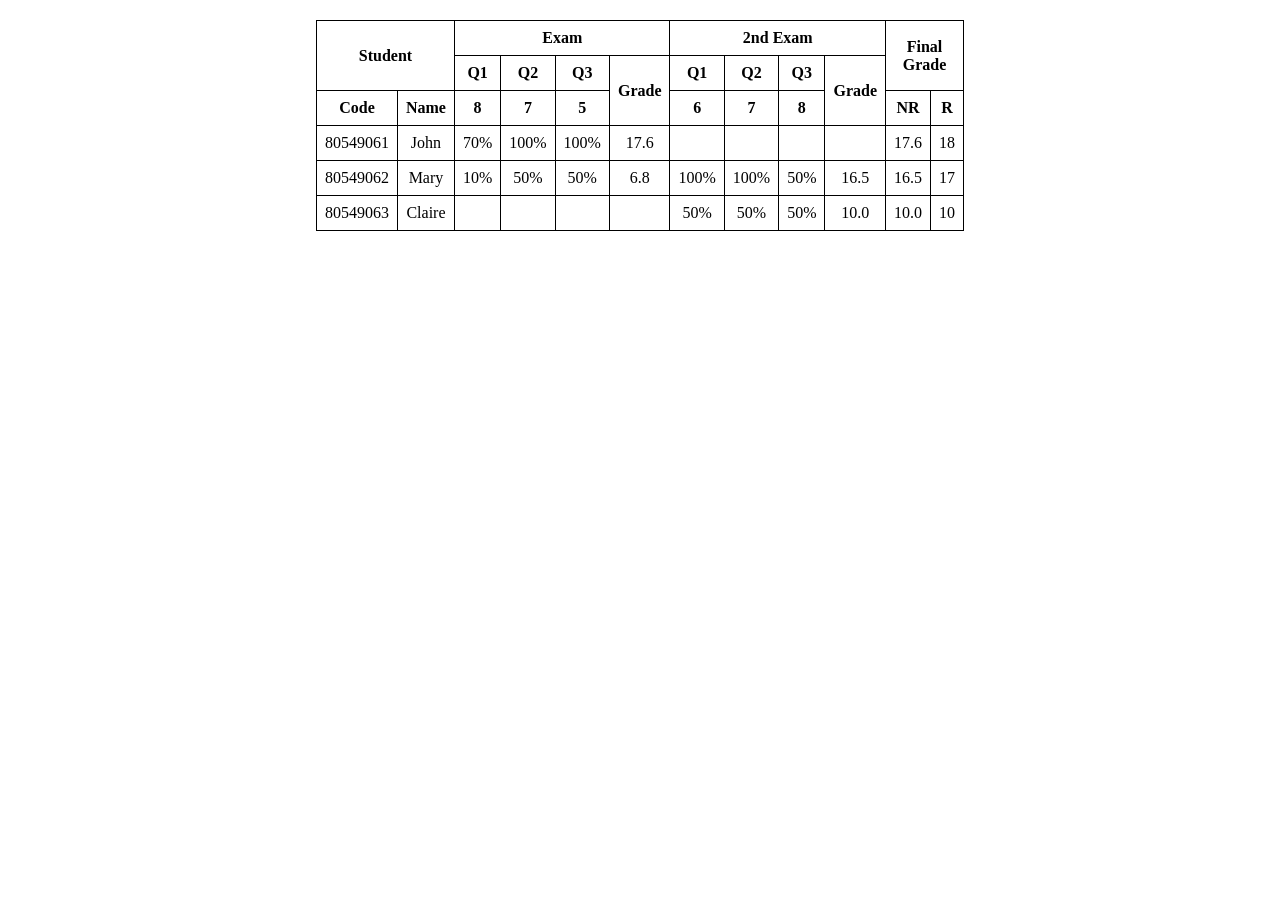
==== THUCHANH01/BAITH03/index.html @ 6b1ce9e1 "Bai thuc hanh 01" ====
<!DOCTYPE html>
<html lang="vi">
<head>
    <meta charset="UTF-8">
    <meta name="viewport" content="width=device-width, initial-scale=1.0">
    <title>Bài tập 03</title>
    <link rel="stylesheet" href="style.css">
</head>
<body>

<table>
    <tr>
        <th rowspan="2" colspan = "2">Student</th>
        <th colspan="4">Exam</th>
        <th colspan="4">2nd Exam</th>
        <th colspan="2" rowspan="2">Final Grade</th>
    </tr>
    <tr>
        <th>Q1</th>
        <th>Q2</th>
        <th>Q3</th>
        <th rowspan = "2">Grade</th>
        <th>Q1</th>
        <th>Q2</th>
        <th>Q3</th>
        <th rowspan = "2">Grade</th>
    </tr>
    <tr>
        <th>Code</th>
        <th>Name</th>
        <th>8</th>
        <th>7</th>
        <th>5</th>
        <th>6</th>
        <th>7</th>
        <th>8</th>
        <th>NR</th>
        <th>R</th>
    </tr>
    <tr>
        <td>80549061</td>
        <td>John</td>
        <td>70%</td>
        <td>100%</td>
        <td>100%</td>
        <td>17.6</td>
        <td></td>
        <td></td>
        <td></td>
        <td></td>
        <td>17.6</td>
        <td>18</td>
    </tr>

    <tr>
        <td>80549062</td>
        <td>Mary</td>
        <td>10%</td>
        <td>50%</td>
        <td>50%</td>
        <td>6.8</td>
        <td>100%</td>
        <td>100%</td>
        <td>50%</td>
        <td>16.5</td>
        <td>16.5</td>
        <td>17</td>
    </tr>

    <tr>
        <td>80549063</td>
        <td>Claire</td>
        <td></td>
        <td></td>
        <td></td>
        <td></td>
        <td>50%</td>
        <td>50%</td>
        <td>50%</td>
        <td>10.0</td>
        <td>10.0</td>
        <td>10</td>
    </tr>
</table>
</body>
</html>
---- THUCHANH01/BAITH03/style.css ----
table {
    border-collapse:collapse;
    width:40%;
    margin:20px auto;
    text-align: center;
}
th,td{
    border: 1px solid black;
    padding: 8px;
}
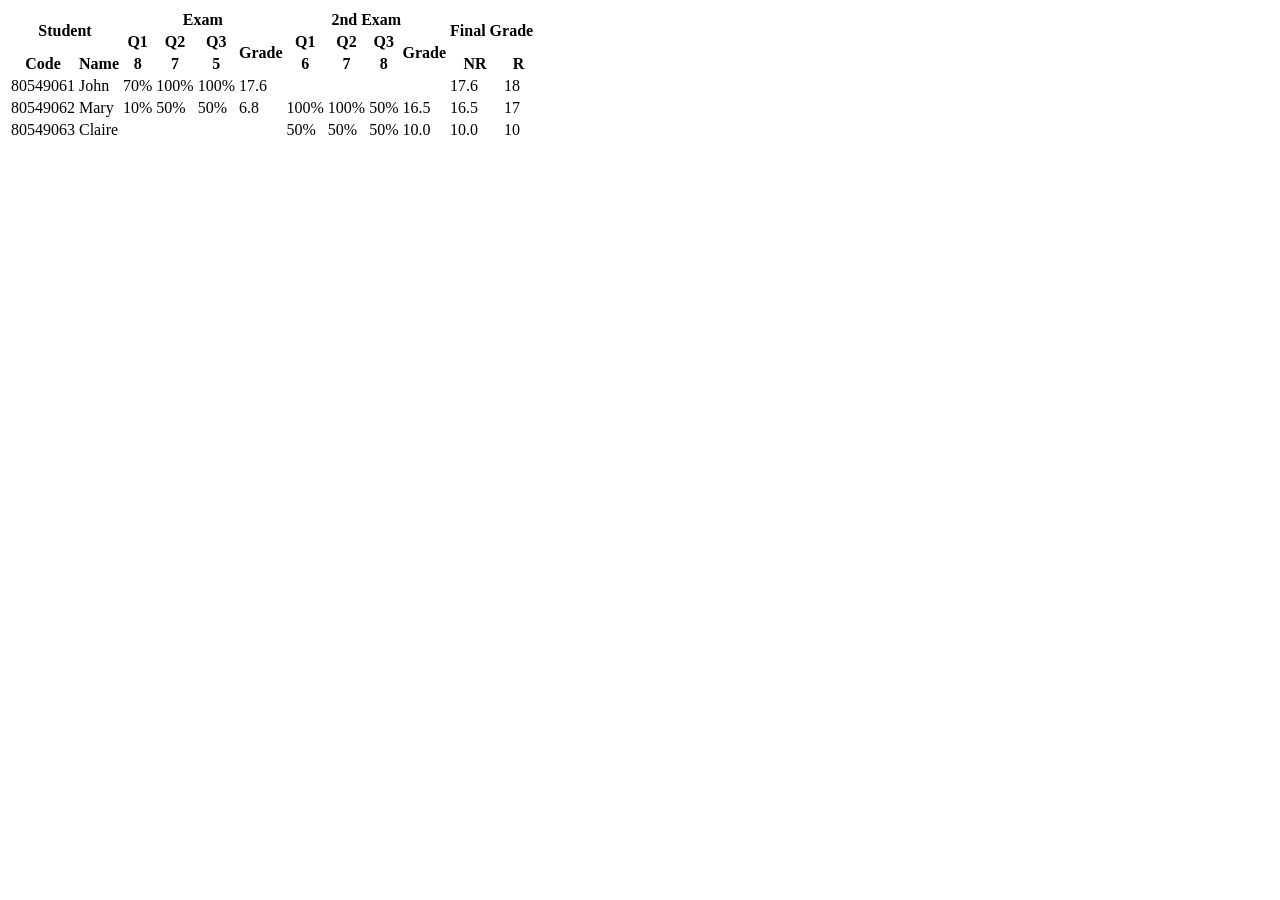
==== commit c4d003e7: "Thêm thưc hành Css" ====
--- a/THUCHANH01/BAITH03/index.html
+++ b/THUCHANH01/BAITH03/index.html
@@ -4,7 +4,7 @@
     <meta charset="UTF-8">
     <meta name="viewport" content="width=device-width, initial-scale=1.0">
     <title>Bài tập 03</title>
-    <link rel="stylesheet" href="style.css">
+    <link rel="stylesheet" href=".css">
 </head>
 <body>
 
